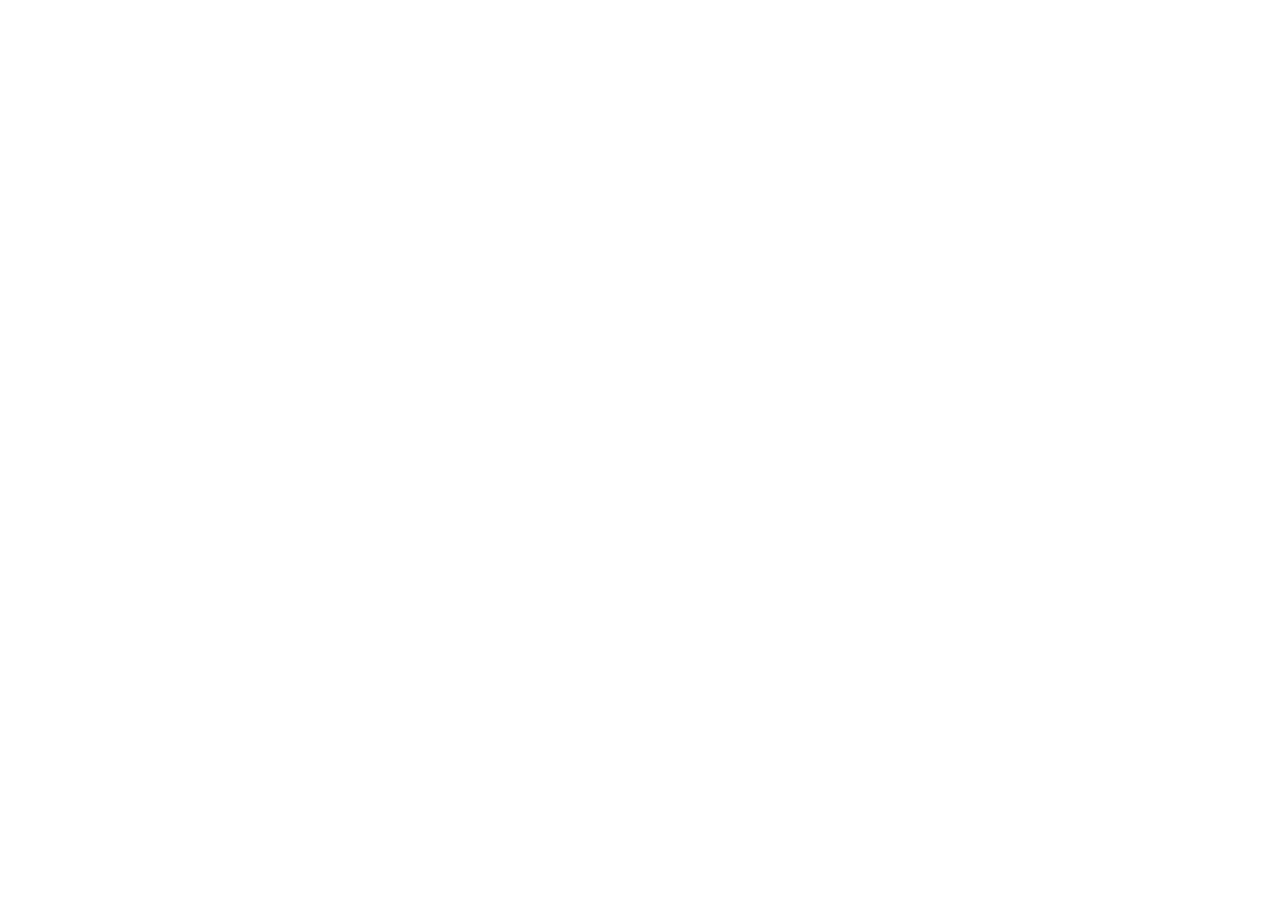
==== index.html @ 3c5c56a3 "feat: audio support" ====
<!DOCTYPE html>
<html lang="en">

<head>
    <meta charset="UTF-8">
    <meta name="viewport" content="width=device-width, initial-scale=1.0">
    <title>Document</title>
    <script src="_build/default/test/test_ml_regl.bc.js"></script>
    <script src="ml-regl-js/build/regl.js"></script>
</head>

<body>
    <canvas id="myCanvas"></canvas>
    <script>
        const canvas = document.getElementById('myCanvas');
        MlApp.bind(canvas);
        MlREGL.init(canvas, MlApp, []);

        MlApp.init(); // Start REGL. Optional argument: initial message.

        addEventListener("resize", (event) => {
            MlApp.event(event);
        });

        canvas.addEventListener("click", (event) => {
            MlApp.event(event);
        });

    </script>
</body>

</html>
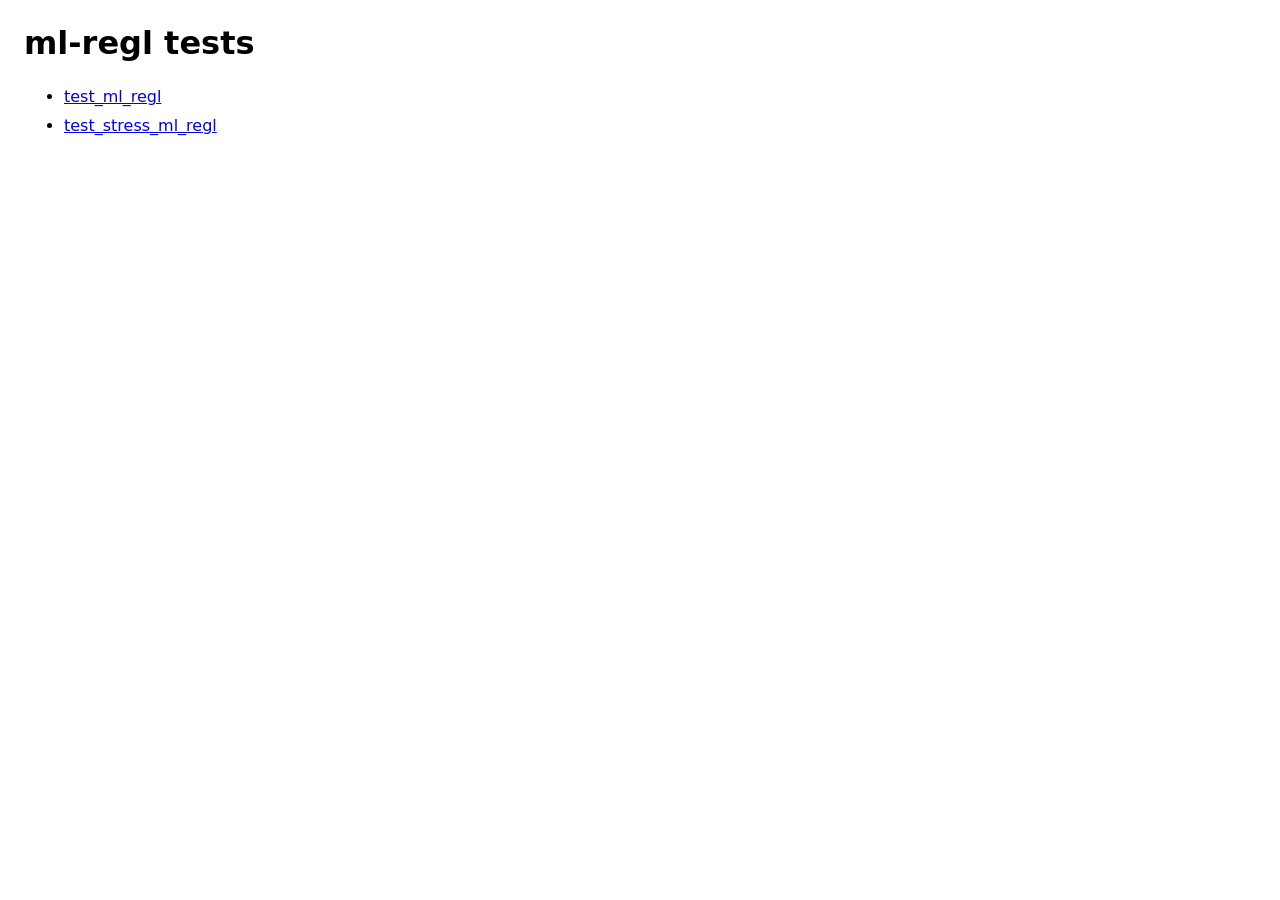
==== commit 41e22167: "feat: tests" ====
--- a/index.html
+++ b/index.html
@@ -1,32 +1,26 @@
 <!DOCTYPE html>
 <html lang="en">
+  <head>
+    <meta charset="UTF-8" />
+    <meta name="viewport" content="width=device-width, initial-scale=1.0" />
+    <title>ml-regl tests</title>
+    <style>
+      body {
+        font-family: ui-sans-serif, system-ui, -apple-system, Segoe UI, Roboto,
+          Helvetica, Arial, "Apple Color Emoji", "Segoe UI Emoji";
+        margin: 24px;
+      }
+      ul {
+        line-height: 1.8;
+      }
+    </style>
+  </head>
 
-<head>
-    <meta charset="UTF-8">
-    <meta name="viewport" content="width=device-width, initial-scale=1.0">
-    <title>Document</title>
-    <script src="_build/default/test/test_ml_regl.bc.js"></script>
-    <script src="ml-regl-js/build/regl.js"></script>
-</head>
-
-<body>
-    <canvas id="myCanvas"></canvas>
-    <script>
-        const canvas = document.getElementById('myCanvas');
-        MlApp.bind(canvas);
-        MlREGL.init(canvas, MlApp, []);
-
-        MlApp.init(); // Start REGL. Optional argument: initial message.
-
-        addEventListener("resize", (event) => {
-            MlApp.event(event);
-        });
-
-        canvas.addEventListener("click", (event) => {
-            MlApp.event(event);
-        });
-
-    </script>
-</body>
-
-</html>+  <body>
+    <h1>ml-regl tests</h1>
+    <ul>
+      <li><a href="html/test_ml_regl.html">test_ml_regl</a></li>
+      <li><a href="html/test_stress_ml_regl.html">test_stress_ml_regl</a></li>
+    </ul>
+  </body>
+</html>
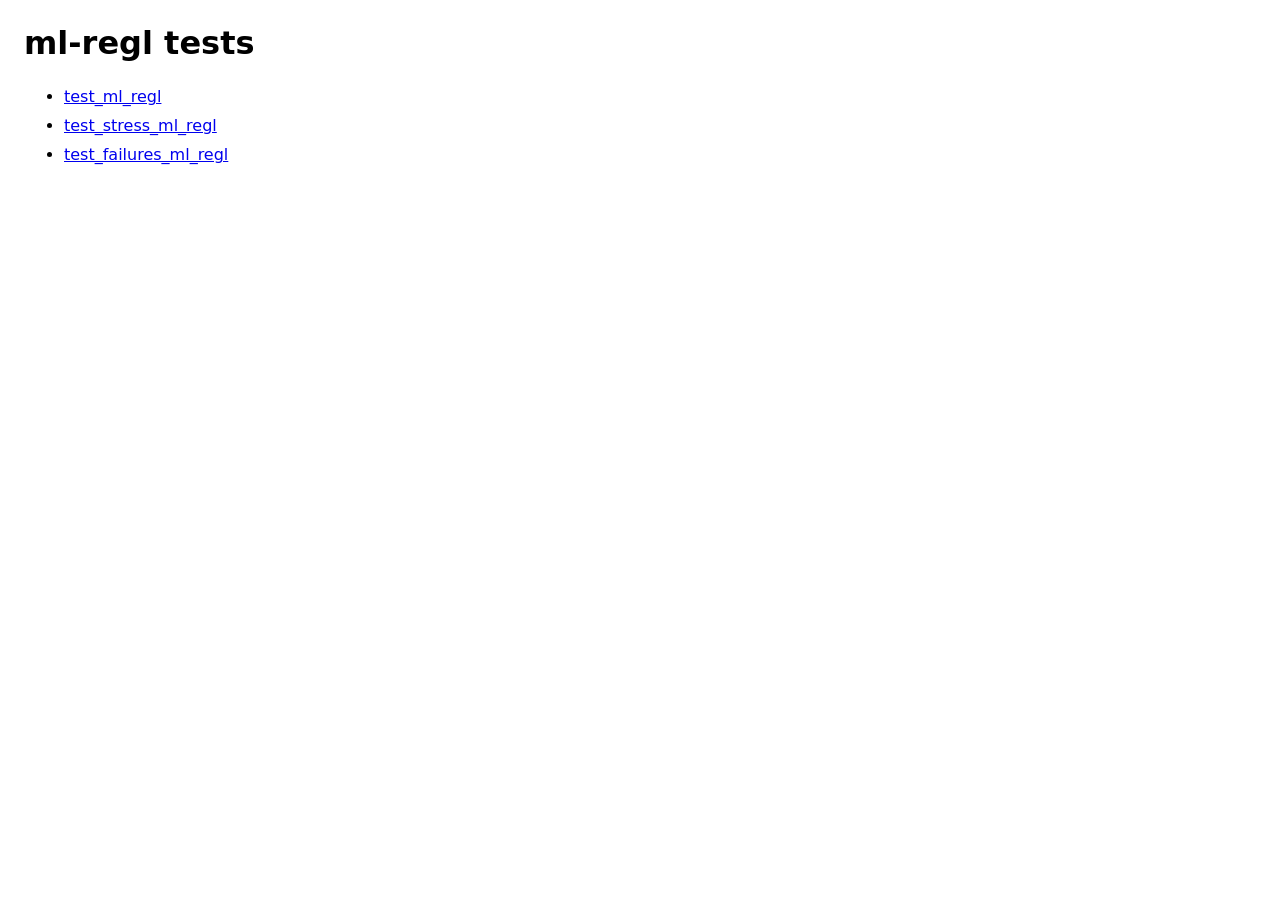
==== commit 33640334: "chore: error handling" ====
--- a/index.html
+++ b/index.html
@@ -21,6 +21,7 @@
     <ul>
       <li><a href="html/test_ml_regl.html">test_ml_regl</a></li>
       <li><a href="html/test_stress_ml_regl.html">test_stress_ml_regl</a></li>
+      <li><a href="html/test_failures_ml_regl.html">test_failures_ml_regl</a></li>
     </ul>
   </body>
 </html>
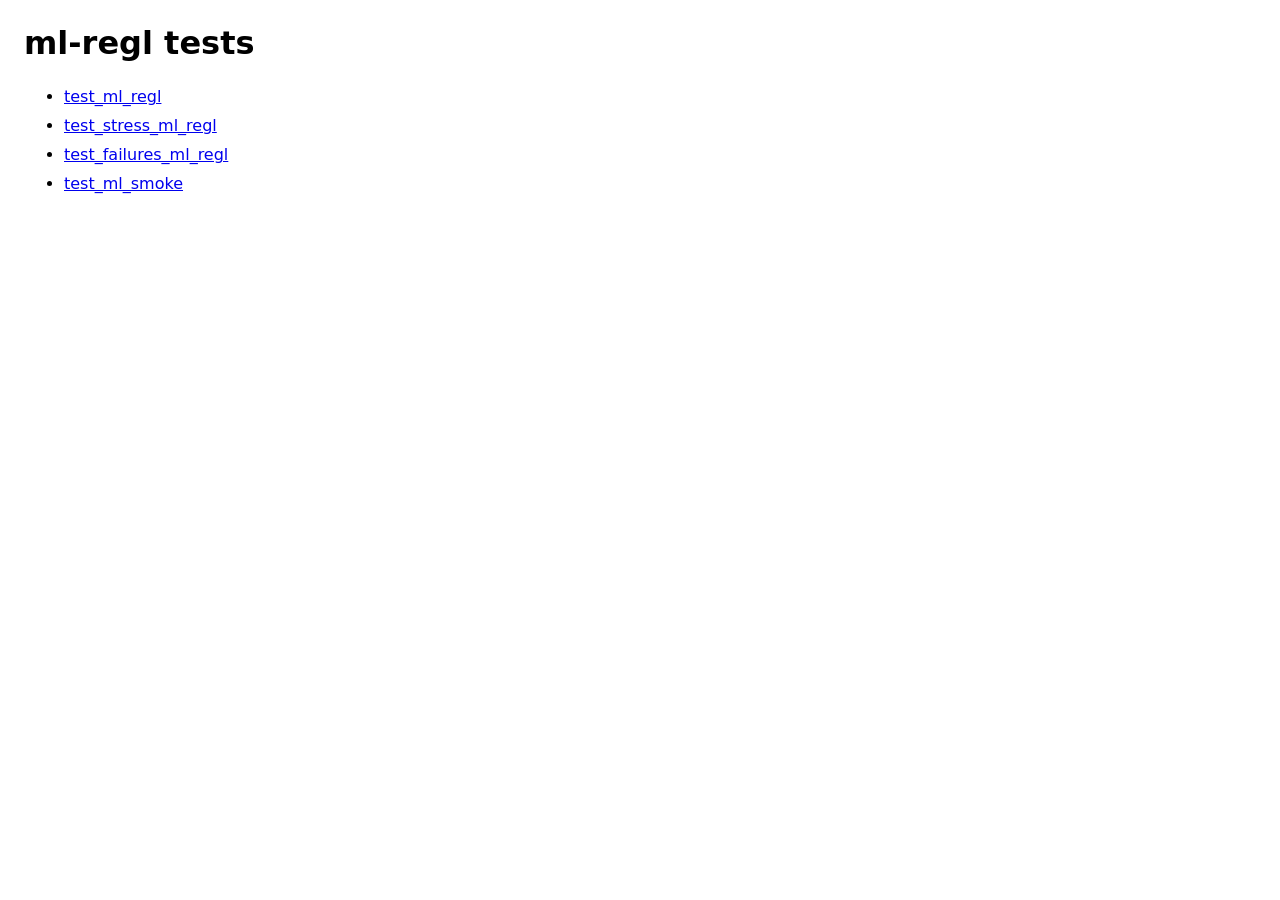
==== commit 2d361975: "feat: tests" ====
--- a/index.html
+++ b/index.html
@@ -22,6 +22,7 @@
       <li><a href="html/test_ml_regl.html">test_ml_regl</a></li>
       <li><a href="html/test_stress_ml_regl.html">test_stress_ml_regl</a></li>
       <li><a href="html/test_failures_ml_regl.html">test_failures_ml_regl</a></li>
+      <li><a href="html/test_ml_smoke.html">test_ml_smoke</a></li>
     </ul>
   </body>
 </html>
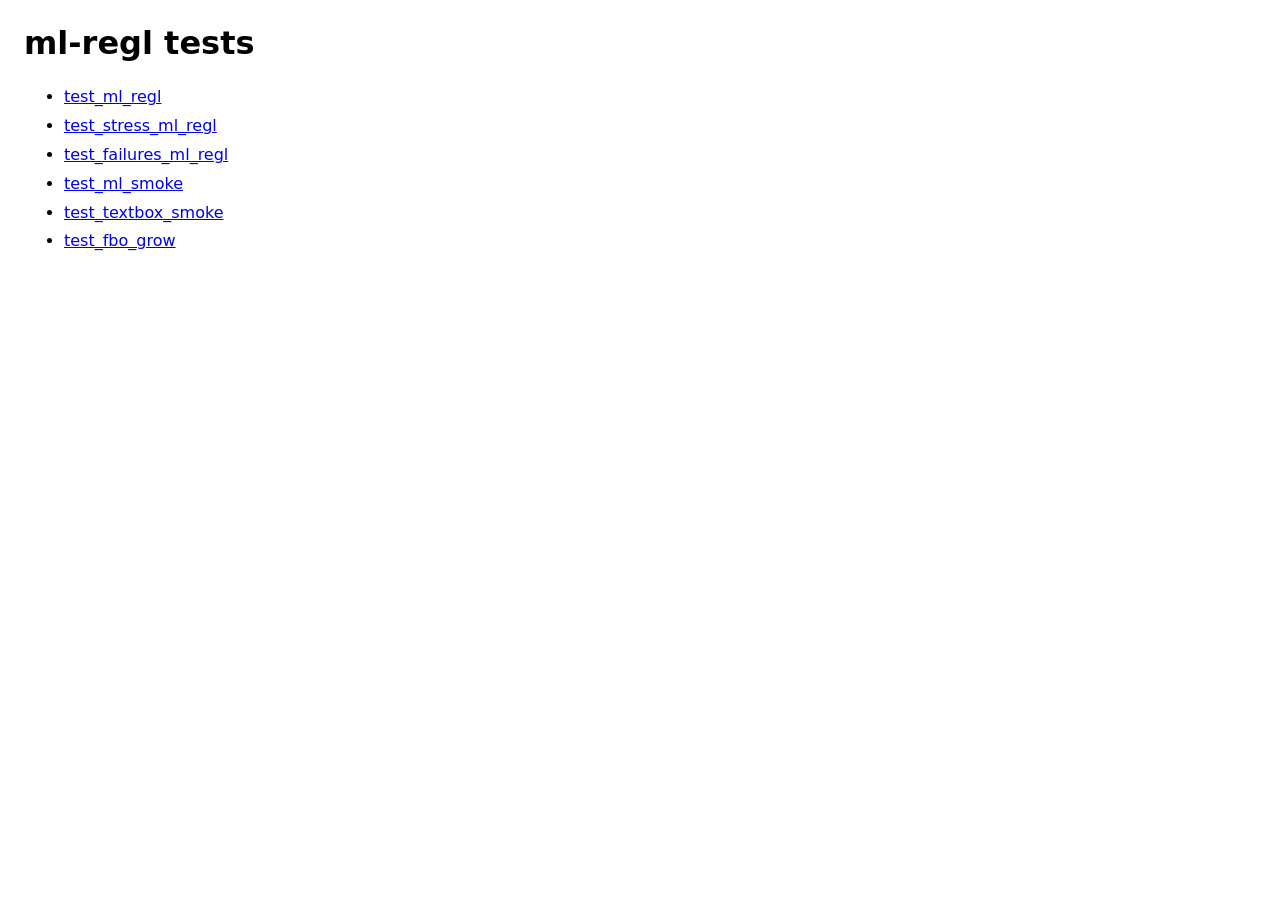
==== commit d8c28450: "feat: tests & update backend" ====
--- a/index.html
+++ b/index.html
@@ -23,6 +23,8 @@
       <li><a href="html/test_stress_ml_regl.html">test_stress_ml_regl</a></li>
       <li><a href="html/test_failures_ml_regl.html">test_failures_ml_regl</a></li>
       <li><a href="html/test_ml_smoke.html">test_ml_smoke</a></li>
+      <li><a href="html/test_textbox.html">test_textbox_smoke</a></li>
+      <li><a href="html/test_fbo_grow.html">test_fbo_grow</a></li>
     </ul>
   </body>
 </html>
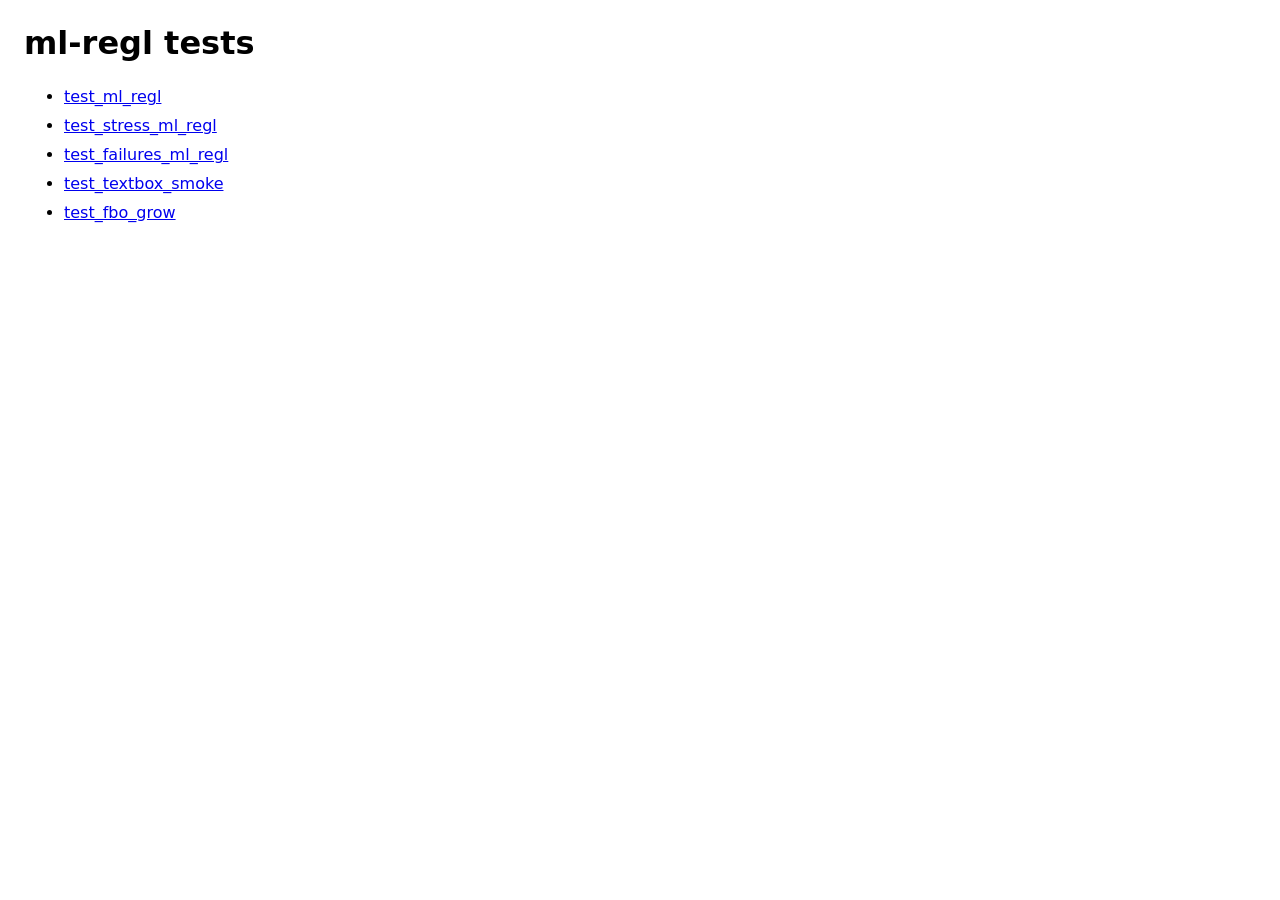
==== commit b95e34de: "feat: update & migration" ====
--- a/index.html
+++ b/index.html
@@ -22,7 +22,6 @@
       <li><a href="html/test_ml_regl.html">test_ml_regl</a></li>
       <li><a href="html/test_stress_ml_regl.html">test_stress_ml_regl</a></li>
       <li><a href="html/test_failures_ml_regl.html">test_failures_ml_regl</a></li>
-      <li><a href="html/test_ml_smoke.html">test_ml_smoke</a></li>
       <li><a href="html/test_textbox.html">test_textbox_smoke</a></li>
       <li><a href="html/test_fbo_grow.html">test_fbo_grow</a></li>
     </ul>
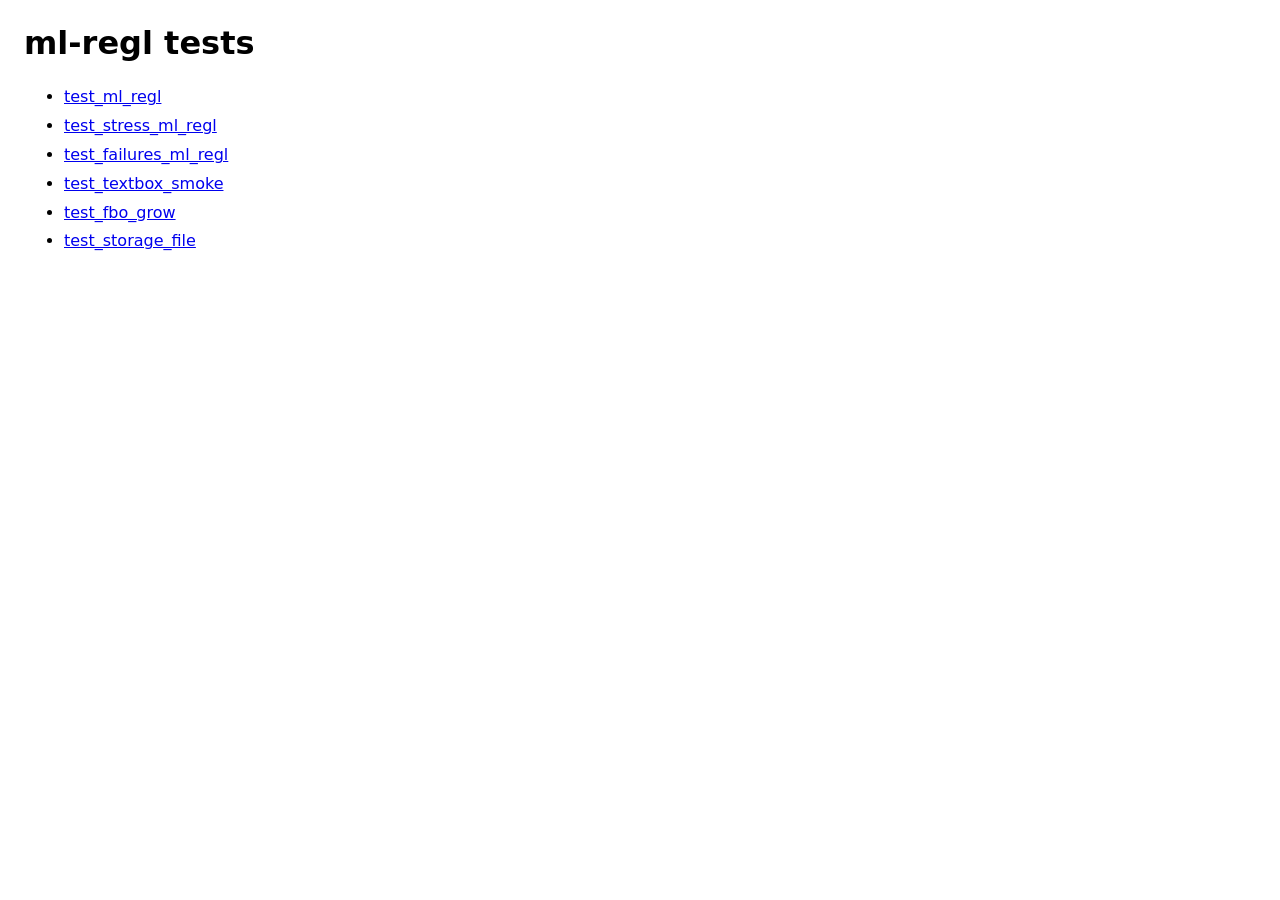
==== commit 0d3666f4: "feat: storage support" ====
--- a/index.html
+++ b/index.html
@@ -24,6 +24,7 @@
       <li><a href="html/test_failures_ml_regl.html">test_failures_ml_regl</a></li>
       <li><a href="html/test_textbox.html">test_textbox_smoke</a></li>
       <li><a href="html/test_fbo_grow.html">test_fbo_grow</a></li>
+      <li><a href="html/test_storage_file.html">test_storage_file</a></li>
     </ul>
   </body>
 </html>
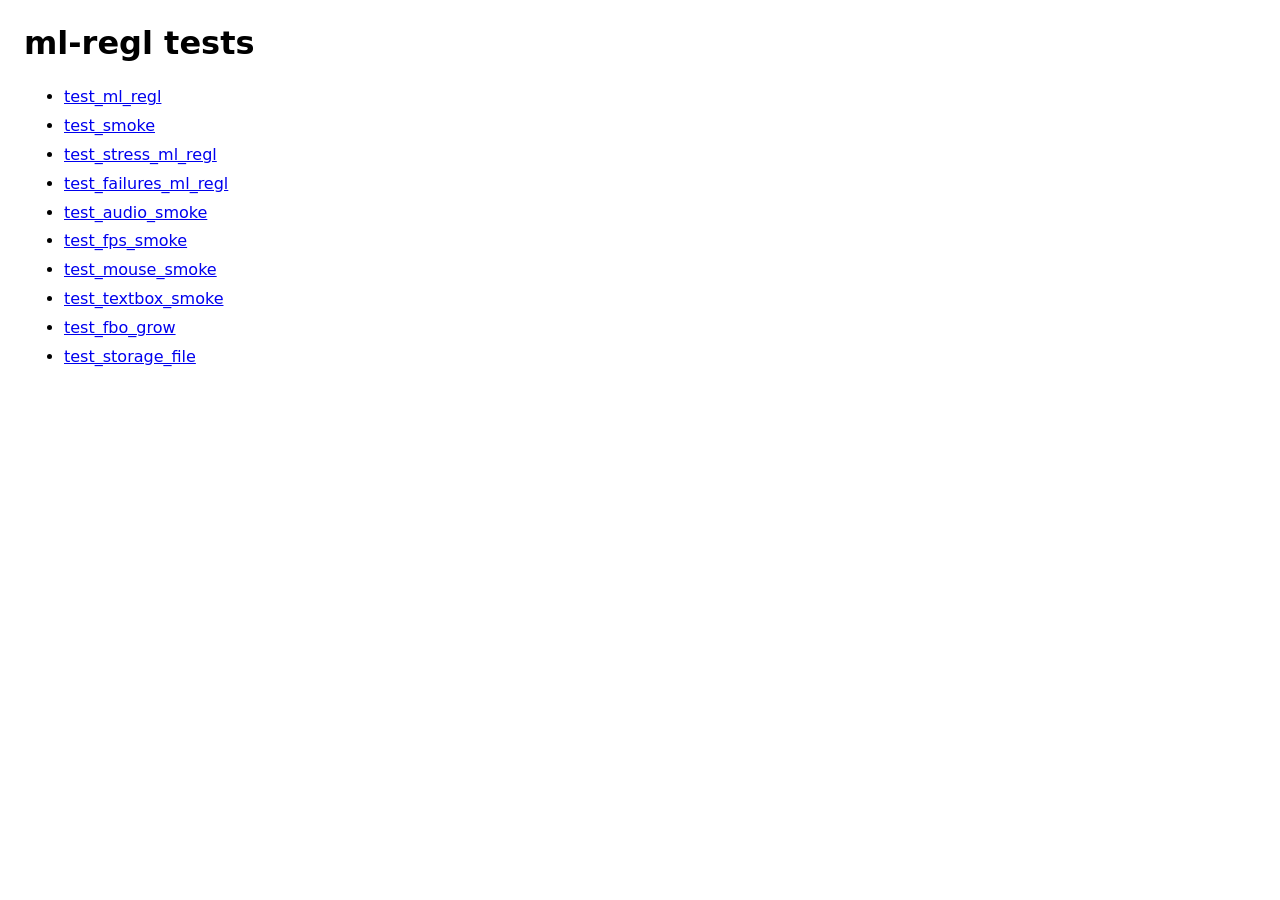
==== commit 49262b1f: "feat: tests and js backend" ====
--- a/index.html
+++ b/index.html
@@ -20,9 +20,13 @@
     <h1>ml-regl tests</h1>
     <ul>
       <li><a href="html/test_ml_regl.html">test_ml_regl</a></li>
+      <li><a href="html/test_smoke.html">test_smoke</a></li>
       <li><a href="html/test_stress_ml_regl.html">test_stress_ml_regl</a></li>
       <li><a href="html/test_failures_ml_regl.html">test_failures_ml_regl</a></li>
-      <li><a href="html/test_textbox.html">test_textbox_smoke</a></li>
+      <li><a href="html/test_audio_smoke.html">test_audio_smoke</a></li>
+      <li><a href="html/test_fps_smoke.html">test_fps_smoke</a></li>
+      <li><a href="html/test_mouse_smoke.html">test_mouse_smoke</a></li>
+      <li><a href="html/test_textbox_smoke.html">test_textbox_smoke</a></li>
       <li><a href="html/test_fbo_grow.html">test_fbo_grow</a></li>
       <li><a href="html/test_storage_file.html">test_storage_file</a></li>
     </ul>
